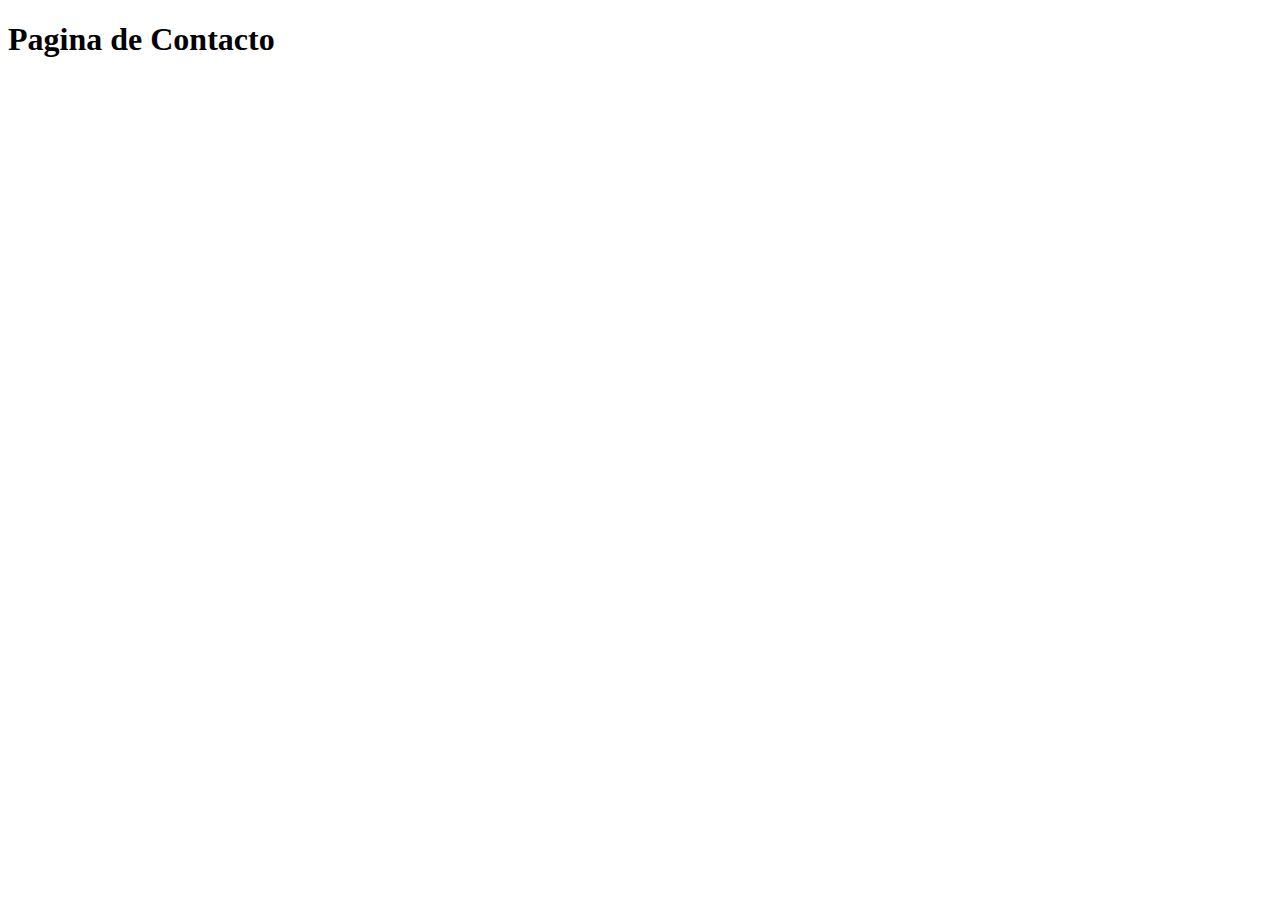
==== contacto.html @ daed566f "comenzando segunda entrega" ====
<!DOCTYPE html>
<html lang="es-AR">
<head>
    <meta charset="UTF-8">
    <meta name="viewport" content="width=device-width, initial-scale=1.0">
    <title>Primera Preentrega</title>
</head>
<h1>Pagina de Contacto</h1>
<body>
    <header id="header"></header>
    <script src="/JS/index.js"></script>
    <script src="/JS/contacto.js"></script>
</body>
</html>
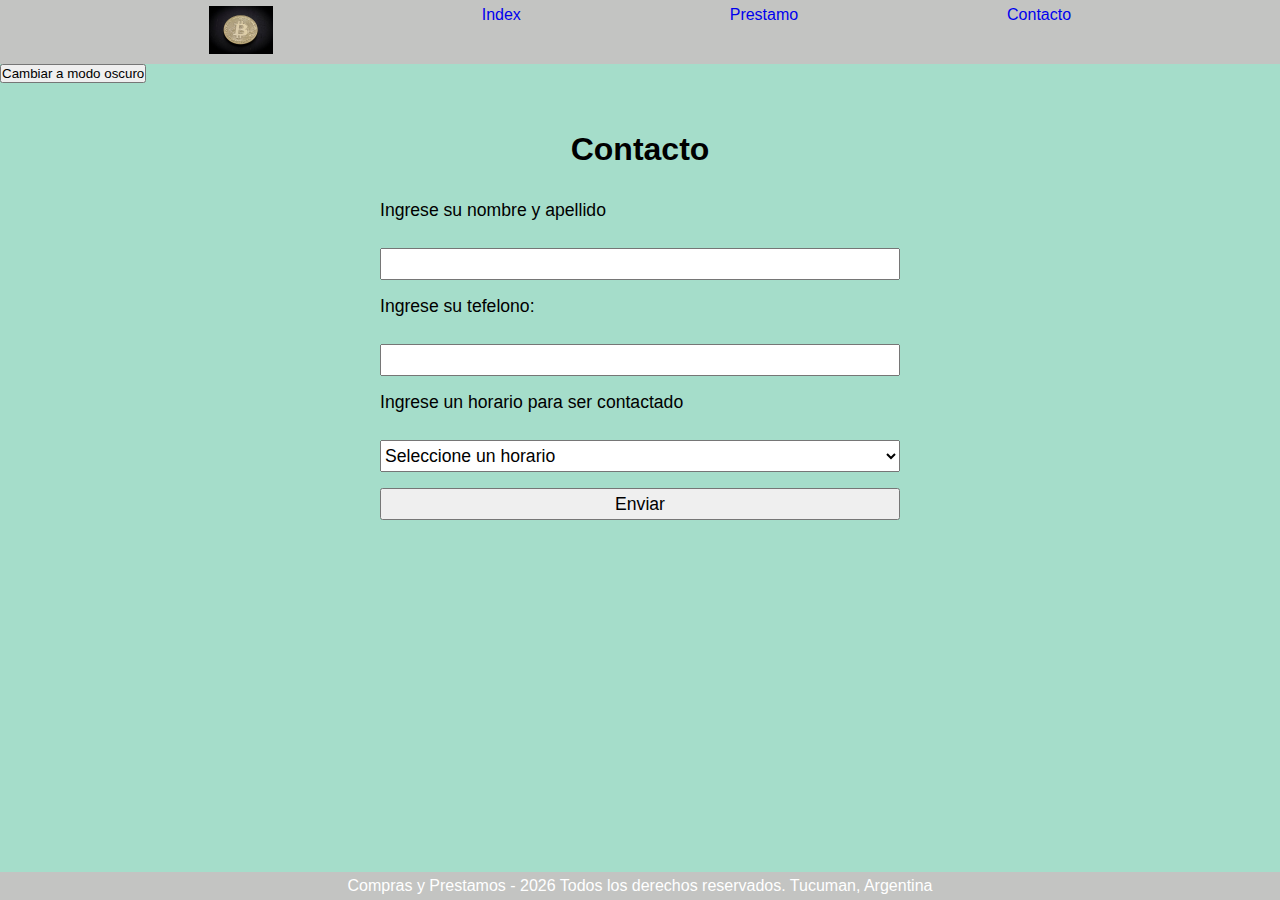
==== commit 32972ce9: "tercera preentrega" ====
--- a/contacto.html
+++ b/contacto.html
@@ -3,12 +3,38 @@
 <head>
     <meta charset="UTF-8">
     <meta name="viewport" content="width=device-width, initial-scale=1.0">
-    <title>Primera Preentrega</title>
+    <link rel="icon" href="img/ico.png" type="">
+    <link rel="stylesheet" href="css/style.css">
+    <title>Compras y Prestamos</title>
 </head>
-<h1>Pagina de Contacto</h1>
-<body>
+
+    <body id="body">
     <header id="header"></header>
-    <script src="/JS/index.js"></script>
-    <script src="/JS/contacto.js"></script>
+    
+    <button id="toggle-button">Cambiar a modo oscuro</button>
+    <main id="mainContact" class="mainContact">
+        <h1>Contacto</h1>
+        <form id="formulario">
+            <label for="">Ingrese su nombre y apellido</label>
+            <input type="text" id="nombreForm" required>
+            <label for="telefono">Ingrese su tefelono: </label>
+            <input type="tel" name="telefonoForm" id="telefono" required>
+            <label for="horario">Ingrese un horario para ser contactado </label>
+            <select id="horario" name="horarioForm" required>
+                <option value="">Seleccione un horario</option>
+                <option value="09:00 hs a 12:00 hs">09:00 hs - 12:00 hs</option>
+                <option value="12:00 hs a 14:00 hs">12:00 hs - 14:00 hs</option>
+                <option value="14:00 hs a 16:00 hs">14:00 hs - 16:00 hs</option>
+                <option value="16:00 hs a 20:00 hs">16:00 hs - 20:00 hs</option>
+            </select>
+            <input type="submit" value="Enviar">
+        </form>
+    </main>
+    <footer></footer>
+    
+    <script src="js/navegacion.js"></script>
+    <script src="js/contacto.js"></script>
+    
 </body>
+
 </html>--- a/css/style.css
+++ b/css/style.css
@@ -0,0 +1,80 @@
+*{
+    margin: 0;
+    padding: 0;
+    box-sizing: border-box;
+    font-family: 'Lucida Sans', 'Lucida Sans Regular', 'Lucida Grande', 'Lucida Sans Unicode', Geneva, Verdana, sans-serif;
+}
+
+.navbar nav {
+    height: 4rem;
+    display: flex;
+    flex-direction: column;
+    justify-content: center;
+    width: 100%;
+}
+
+.navbar nav ul {
+    display: flex;
+    justify-content: space-evenly;
+}
+
+a {
+    text-decoration: none;
+}
+
+li {
+    list-style: none;
+}
+h1{
+    text-align: center;
+    margin-top: 3rem;
+}
+.mainContact {
+    display: flex;
+    flex-direction: column;
+    align-items: center;
+}
+
+.mainContact form {
+    display: flex;
+    flex-direction: column;
+    align-items: center;
+    width: 600px;
+    gap: 1rem;
+    padding: 2rem;
+}
+
+.mainContact form>* {
+    min-width: calc(100% - 1rem);
+    height: 2rem;
+    font-size: 1.1rem;
+}
+
+.mainContact>div>h4 {
+    padding: 2rem;
+    font-size: 2rem;
+    color: blue;
+}
+
+body {
+    height: 100%;
+    background-color: #a5ddca;
+    color: black;
+    transition: background-color 0.3s, color 0.3s;
+}
+
+body.dark-mode {
+    background-color: black;
+    color: white;
+}
+
+footer {
+    font-family: "Open Sans";
+    background-color: #c3c4c2;
+    color: white;
+    text-align: center;
+    padding: 5px 0;
+    position: fixed;
+    bottom: 0;
+    width: 100%;
+}
